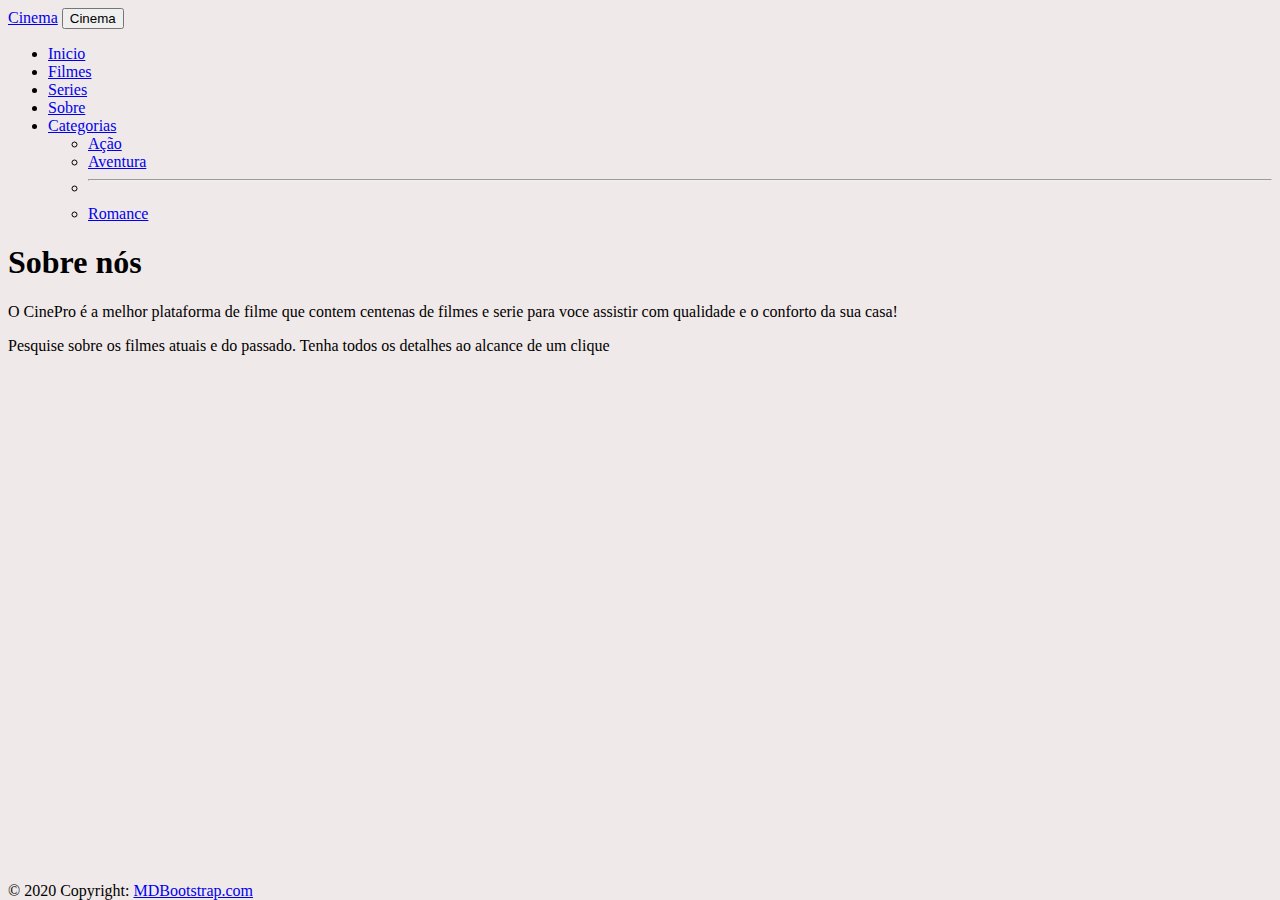
==== sobre.html @ a3e24d7f "atulizar" ====
<!DOCTYPE html>
<html lang="Pt-Br">
<head>
  <meta charset="UTF-8">
  <meta http-equiv="X-UA-Compatible" content="IE=edge">
  <meta name="viewport" content="width=device-width, initial-scale=1.0">
  <link href="https://cdn.jsdelivr.net/npm/bootstrap@5.1.3/dist/css/bootstrap.min.css" rel="stylesheet" 
  integrity="sha384-1BmE4kWBq78iYhFldvKuhfTAU6auU8tT94WrHftjDbrCEXSU1oBoqyl2QvZ6jIW3" crossorigin="anonymous">

  <script src="https://cdn.jsdelivr.net/npm/bootstrap@5.1.3/dist/js/bootstrap.bundle.min.js" integrity="sha384-ka7Sk0Gln4gmtz2MlQnikT1wXgYsOg+OMhuP+IlRH9sENBO0LRn5q+8nbTov4+1p" crossorigin="anonymous"></script>

  <link rel="stylesheet" href="estilo.css">

  <title>Cinema</title>
</head>
<body>
  <!--Barra De Navegação-->
<nav class="navbar navbar-expand-lg navbar-dark bg-danger">
  <div class="container">
    <a class="navbar-brand" href="#">Cinema</a>
    <button class="navbar-toggler" type="button" data-bs-toggle="collapse" data-bs-target="#navbarSupportedContent" aria-controls="navbarSupportedContent" aria-expanded="false" aria-label="Toggle navigation">
      <span class="navbar-toggler-icon">Cinema</span>
    </button>
    <div class="collapse navbar-collapse" id="navbarSupportedContent">
      <ul class="navbar-nav me-auto mb-2 mb-lg-0">
        <li class="nav-item">
          <a class="nav-link active" aria-current="page" href="#">Inicio</a>
        </li>
        <li class="nav-item">
          <a class="nav-link" href="#">Filmes</a>
        </li>
        <li class="nav-item">
          <a class="nav-link" href="#">Series</a>
        </li>
        <li class="nav-item">
          <a class="nav-link" href="#">Sobre</a>
        </li>
        
        <li class="nav-item dropdown">
          <a class="nav-link dropdown-toggle" href="#" id="navbarDropdown" role="button" data-bs-toggle="dropdown" aria-expanded="false">
            Categorias
          </a>
          
          <ul class="dropdown-menu" aria-labelledby="navbarDropdown">
            <li><a class="dropdown-item" href="#">Ação</a></li>
            <li><a class="dropdown-item" href="#">Aventura</a></li>
            <li><hr class="dropdown-divider"></li>
            <li><a class="dropdown-item" href="#">Romance</a></li>
          </ul>
        </li>
      </ul> 
    </div>
  </div>
</nav>
<!--fim da Barra de navegação-->

<section>
<h1>Sobre nós</h1>
<p>O CinePro é a melhor plataforma de filme que contem centenas de filmes e serie para voce assistir com qualidade e o conforto da sua casa!  </p>   

<p>Pesquise sobre os filmes atuais e do passado. Tenha todos os detalhes ao alcance de um clique</p>
</section>
  
<footer>
  <div class="navbar navbar-expand-lg navbar-dark bg-danger" style=""> 
    © 2020 Copyright:
    <a class="text-white" href="https://mdbootstrap.com/">MDBootstrap.com</a>
  </div>
  <!-- Copyright -->
</footer>
<!-- Footer -->
</body>
<script src="https://cdn.jsdelivr.net/npm/@popperjs/core@2.10.2/dist/umd/popper.min.js" integrity="sha384-7+zCNj/IqJ95wo16oMtfsKbZ9ccEh31eOz1HGyDuCQ6wgnyJNSYdrPa03rtR1zdB" crossorigin="anonymous"></script>
<script src="https://cdn.jsdelivr.net/npm/bootstrap@5.1.3/dist/js/bootstrap.min.js" integrity="sha384-QJHtvGhmr9XOIpI6YVutG+2QOK9T+ZnN4kzFN1RtK3zEFEIsxhlmWl5/YESvpZ13" crossorigin="anonymous"></script>

  <script src="https://cdn.jsdelivr.net/npm/bootstrap@5.1.3/dist/js/bootstrap.bundle.min.js" integrity="sha384-ka7Sk0Gln4gmtz2MlQnikT1wXgYsOg+OMhuP+IlRH9sENBO0LRn5q+8nbTov4+1p" crossorigin="anonymous"></script>

  
</html>
---- estilo.css ----
#all {
    width: 70%;
    margin: auto;
    background-color: #fff;
}
body {
    background-color: rgb(240, 233, 233);
}
.content{
   margin-left: 100px;
}
.container-cards{
    color: rgb(3, 3, 3);
    padding-top: 2rem;

}
.container-cards-scrolling{
overflow-x: scroll;
overflow-y: hidden;
white-space: nowrap;

}
.container-cards-item{
    display: inline-block;
    transition: all.2 ease-in-out;
    max-width: 15rem;
    max-height: 15rem;
    height: 200px;
    width: 400px;
}
.container-cards-item :hover{
    transform: scale(1.2);
    border-color: white;
    border-style: solid;
    border-width: 2px;
}
.container-cards-item img{
height: 100%;
width: 100%;

}
::-webkit-scrollbar{
    display: none;
}
.container-cards-title{
    margin-left: 1rem;
}
#pg{
    text-align: center;
}
footer{
    position: absolute;
    bottom: 0;
    width: 100%;
}


@media only screen and (max-device-width: 900px) {
     .menu { width:100%; } 
    }

    @media only screen and (max-device-width: 900px) {
         .menu { width:600px; } 
        }
        @media only screen and (max-device-width: 700px) {
             .menu { width:400px; } 
            }
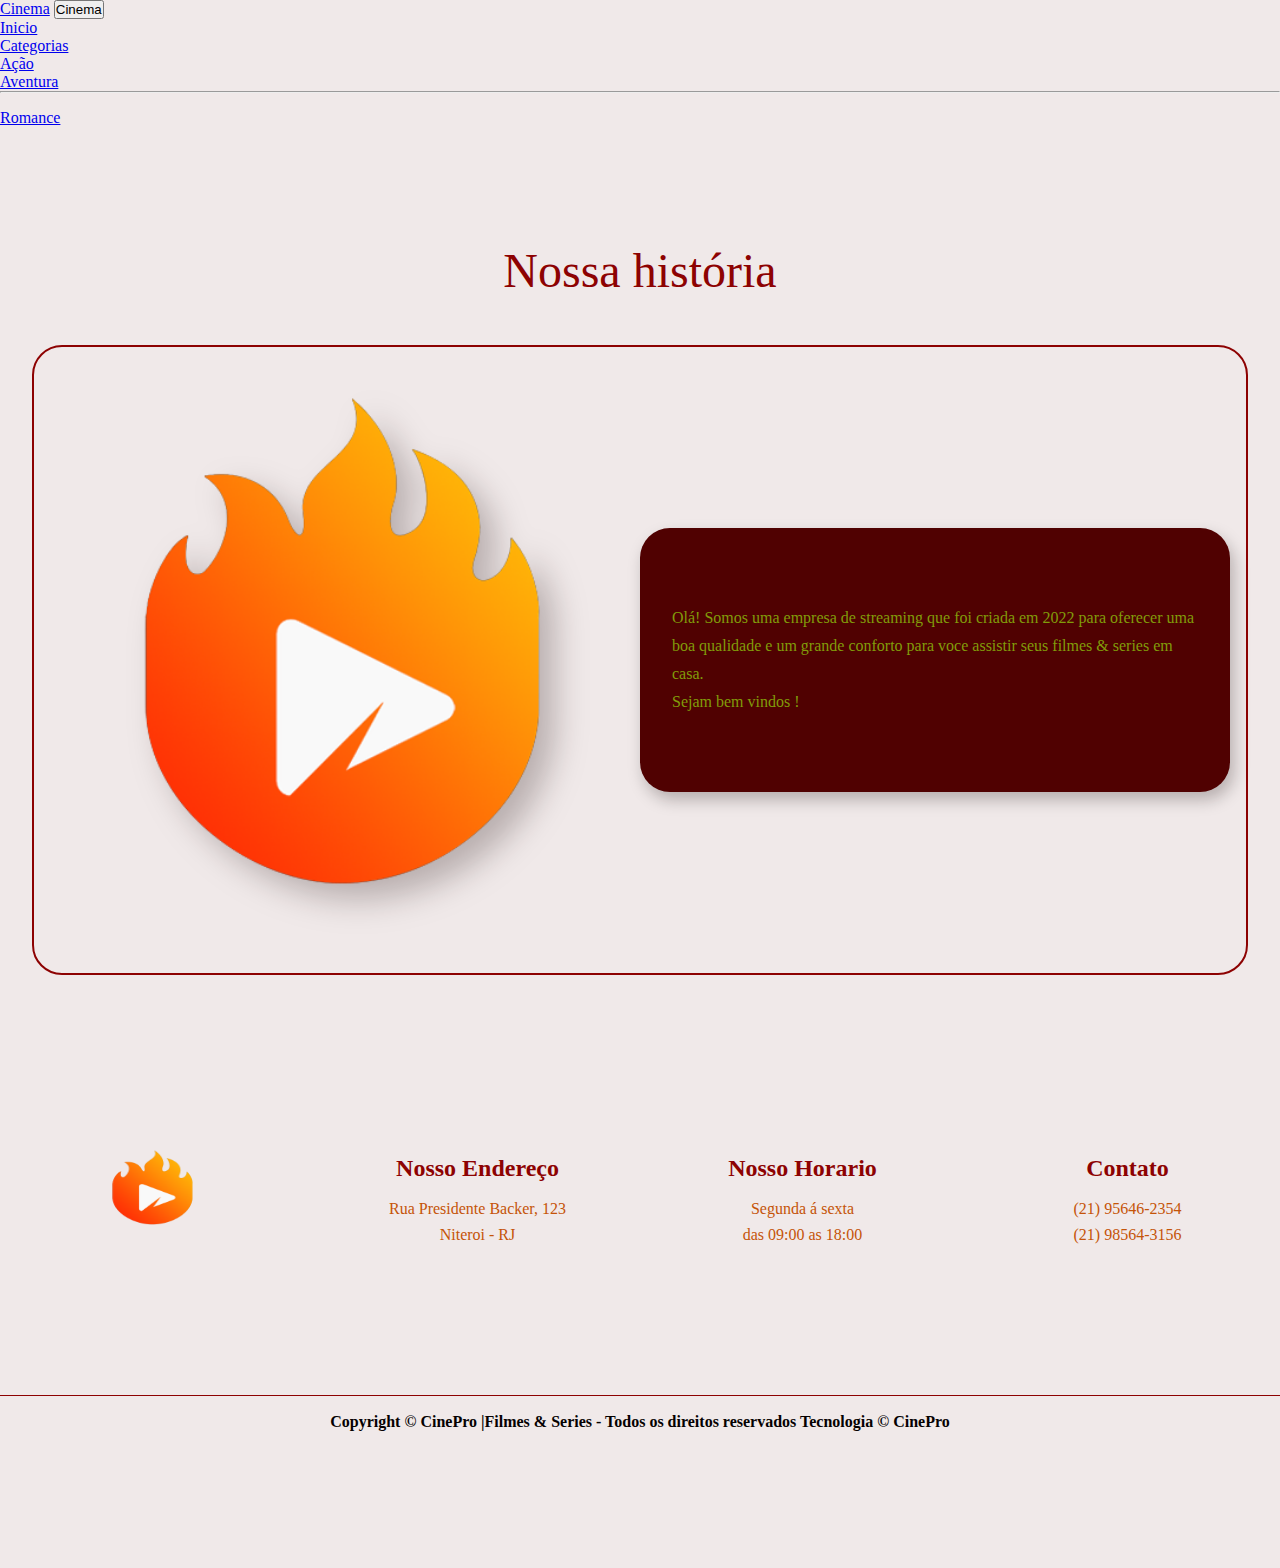
==== commit c559bade: "atualizar" ====
--- a/sobre.html
+++ b/sobre.html
@@ -24,16 +24,7 @@
     <div class="collapse navbar-collapse" id="navbarSupportedContent">
       <ul class="navbar-nav me-auto mb-2 mb-lg-0">
         <li class="nav-item">
-          <a class="nav-link active" aria-current="page" href="#">Inicio</a>
-        </li>
-        <li class="nav-item">
-          <a class="nav-link" href="#">Filmes</a>
-        </li>
-        <li class="nav-item">
-          <a class="nav-link" href="#">Series</a>
-        </li>
-        <li class="nav-item">
-          <a class="nav-link" href="#">Sobre</a>
+          <a class="nav-link active" aria-current="page" href="index.html">Inicio</a>
         </li>
         
         <li class="nav-item dropdown">
@@ -42,10 +33,10 @@
           </a>
           
           <ul class="dropdown-menu" aria-labelledby="navbarDropdown">
-            <li><a class="dropdown-item" href="#">Ação</a></li>
-            <li><a class="dropdown-item" href="#">Aventura</a></li>
+            <li><a class="dropdown-item" href="ação.html">Ação</a></li>
+            <li><a class="dropdown-item" href="aventura.html">Aventura</a></li>
             <li><hr class="dropdown-divider"></li>
-            <li><a class="dropdown-item" href="#">Romance</a></li>
+            <li><a class="dropdown-item" href="romance.html">Romance</a></li>
           </ul>
         </li>
       </ul> 
@@ -54,21 +45,62 @@
 </nav>
 <!--fim da Barra de navegação-->
 
-<section>
-<h1>Sobre nós</h1>
-<p>O CinePro é a melhor plataforma de filme que contem centenas de filmes e serie para voce assistir com qualidade e o conforto da sua casa!  </p>   
+<section class="about section" id="about">
+  <div class="container">
+      <div class="row">
+          <div class="section__title">
+              <h1>Nossa história</h1>
+               <br>
+          </div>
+          <div class="about__detail">
+              <div class="about__detail__content">
+                  <div class="about__img">
+                      <img src="./img/unnamed-removebg-preview.png" alt="">
+                  </div>
+                  <div class="about__descripion">
+                      <p>Olá!
+                          Somos uma empresa de streaming que foi criada em 2022 para oferecer uma boa qualidade e um grande conforto para voce assistir seus filmes & series em casa. </p>
+                      <p> </p>
+                      <p>Sejam bem vindos !</p>
+                  </div>
+              </div>
+          </div>
+      </div>
+  </div>
+  <br>
+  <footer class="footer" id="contact">
+    <div class="footer__list section container grid">
+        <div class="footer__data">
+            <h1><a href="#"><img src="./img/unnamed-removebg-preview.png" width="120px" height="90px" alt=""></a></h1>
+            <div class="footer__data-social">
+                <a href=""><i class='bx bxl-facebook social__icon'></i></a>
+                <a href=""><i class='bx bxl-instagram social__icon' ></i></a>
+                <a href=""><i class='bx bxl-whatsapp social__icon' ></i></a>
+            </div>
+        </div>
+        <div class="footer__data">
+            <h2>Nosso Endereço</h2>
+            <p>Rua Presidente Backer, 123<br> Niteroi - RJ</p>
+        </div>
+        <div class="footer__data">
+            <h2>nosso horario</h2>
+            <p>Segunda á sexta<br>das 09:00 as 18:00</p>
+        </div>
+        <div class="footer__data">
+            <h2>Contato</h2>
+            <p>(21) 95646-2354</p>
+            <p>(21) 98564-3156</p>
+        </div>
+    </div>
+    <div class="copy">
+        <p>Copyright © CinePro |Filmes & Series - Todos os direitos reservados
+            Tecnologia © CinePro</p>
+        <span></span>
+    </div>
+</footer>
 
-<p>Pesquise sobre os filmes atuais e do passado. Tenha todos os detalhes ao alcance de um clique</p>
-</section>
   
-<footer>
-  <div class="navbar navbar-expand-lg navbar-dark bg-danger" style=""> 
-    © 2020 Copyright:
-    <a class="text-white" href="https://mdbootstrap.com/">MDBootstrap.com</a>
-  </div>
-  <!-- Copyright -->
-</footer>
-<!-- Footer -->
+
 </body>
 <script src="https://cdn.jsdelivr.net/npm/@popperjs/core@2.10.2/dist/umd/popper.min.js" integrity="sha384-7+zCNj/IqJ95wo16oMtfsKbZ9ccEh31eOz1HGyDuCQ6wgnyJNSYdrPa03rtR1zdB" crossorigin="anonymous"></script>
 <script src="https://cdn.jsdelivr.net/npm/bootstrap@5.1.3/dist/js/bootstrap.min.js" integrity="sha384-QJHtvGhmr9XOIpI6YVutG+2QOK9T+ZnN4kzFN1RtK3zEFEIsxhlmWl5/YESvpZ13" crossorigin="anonymous"></script>
--- a/estilo.css
+++ b/estilo.css
@@ -1,10 +1,138 @@
+*, ::after, ::before{
+    margin: 0;
+    padding: 0;
+    box-sizing: border-box;
+}
+/* font */
+@import url('https://fonts.googleapis.com/css2?family=Great+Vibes&family=Montserrat:wght@300;400;700;800&display=swap');
+/*---------------VARIABLES CSS-------------------*/
+:root {
+    --header-height: 6.25rem;
+
+    /*---------------COLLORS -------------------*/
+    --main-color: #500101;
+    --first-color: #8d0202;
+    --second-color: #d6cfcf;
+    --white-color: #cfcaca;
+    --black-color: #819c0a;
+
+    /*---------------FONT  AND TYPOGRAPHY-------------------*/
+    --font-cursive: 'Great Vibes', cursive;
+    --body-font: 'Montserrat', sans-serif;
+    --big-font-size: 3rem;
+    --h1-font-size: 2.25rem;
+    --h2-font-size: 1.5rem;
+    --h3-font-size: 1.25rem;
+    --normal-font-size: 1rem;
+    --small-font-size: 0.813rem;
+
+    /*---------------FONT WEIGHT-------------------*/
+    --font-light: 300;
+    --font-medium: 400;
+    --font-semi-bold: 700;
+    --font-bold: 800;
+
+    /*---------------MARGINS-------------------*/
+    --mb-05: 0.5rem;
+    --mb-1: 1rem;
+    --mb-1-5: 1.5rem;
+    --mb-2: 2rem;
+    --mb-2-5: 2.5rem;
+    --mb-3: 3rem;
+
+    /*---------------Z INDEXS-------------------*/
+    --Z-fixed: 100;
+    --z-tooltip: 10;
+    --z_negative: -1;
+}
+/* base */
+*, ::after, ::before{
+    margin: 0;
+    padding: 0;
+    box-sizing: border-box;
+}
 #all {
     width: 70%;
     margin: auto;
-    background-color: #fff;
+    background-color: rgb(15, 14, 14);
 }
 body {
     background-color: rgb(240, 233, 233);
+}
+.hero__content h1{
+    font-family: var(--font-cursive);
+    font-size: var(--big-font-size);
+    line-height: calc(var(--big-font-size) + 30px);
+    letter-spacing: 0.1em;
+    color: var(--first-color);
+    margin-bottom: var(--mb-1-5);
+}
+.hero__content p{
+    font-weight: var(--font-medium);
+    text-align: center;
+    line-height: calc(var(--normal-font-size) + 10px);
+    padding: 0 3rem;
+    letter-spacing: 0.2em;
+    color: var(--black-color);
+    margin-bottom: var(--mb-1-5);
+}
+
+.btn{
+    width: 240px;
+    display: flex;
+    align-items: center;
+    justify-content: center;
+    text-align: center;
+    background-color: var(--first-color);
+    color: var(--white-color);
+    border: 1px solid var(--first-color);
+    border-radius: 50px;
+    font-size: var(--normal-font-size);
+    font-weight: var(--font-semi-bold);
+    text-transform: uppercase;
+    line-height: var(--normal-font-size);
+    padding: 10px 20px;
+    outline: none;
+    cursor: pointer;
+    transition: all 400ms ease;
+}
+.btn:hover{
+    background-color: transparent;
+    color: var(--first-color);
+}
+.btn__outline{
+    width: 280px;
+    background-color: transparent;
+    color: var(--first-color);
+    padding: 5px 10px 5px 0;
+    transition: all 400ms ease-in-out;
+    position: relative;
+}
+.btn__outline::before{
+    content: "";
+    position: absolute;
+    top: 0;
+    left: 0;
+    width: 18%;
+    height: 100%;
+    background-color: var(--first-color);
+    border: 1px solid var(--first-color);
+    border-radius: 50px;
+    transition:  all 400ms ease-in-out;
+}
+.btn__outline i{
+    margin-right: var(--mb-1-5);
+    font-size: var(--h2-font-size);
+    color: var(--white-color);
+    z-index: var(--z-tooltip);
+}
+.btn__outline:hover::before{
+    width: 100%;
+    z-index: var(--z_negative);
+}
+.btn__outline:hover{
+    color: var(--white-color);
+    z-index: var(--z-tooltip);
 }
 .content{
    margin-left: 100px;
@@ -28,6 +156,43 @@
     height: 200px;
     width: 400px;
 }
+.container{
+    max-width: 1300px;
+    margin: 0 auto;
+}
+.row{
+    display: flex;
+    flex-wrap: wrap;
+}
+.section{
+    padding: calc(var(--header-height) + 20px) 0;
+}
+.grid{
+    display: grid;
+    gap: 20px;
+}
+.flex{
+    display: flex;
+    align-items: center;
+    justify-content: center;
+}
+.section__title{
+    margin: 0 auto;
+    text-align: center;
+}
+.section__title h1{
+    font-family: var(--font-cursive);
+    font-size: var(--big-font-size);
+    font-weight: var(--font-medium);
+    line-height: var(--big-font-size);
+    color: var(--first-color);
+}
+.section__title span{
+    font-weight: var(--font-light);
+    font-size: var(--h2-font-size);
+    line-height: var(--h2-font-size);
+    color: var(--black-color);
+}
 .container-cards-item :hover{
     transform: scale(1.2);
     border-color: white;
@@ -48,21 +213,177 @@
 #pg{
     text-align: center;
 }
-footer{
+about{
+    width: 100%;
+    background-image: url(../img/arabesco-left-bottom.svg);
+    background-repeat: no-repeat;
+    background-position: bottom left;
+    z-index: var(--z_negative);
+}
+.about__detail{
+    width: 100%;
+    padding: 2rem;
+}
+.about__detail__content{
+    border: 2px solid var(--first-color);
+    border-radius: 30px;
+    padding: 1rem;
+}
+.about__img img{
+    width: 100%;
+    border-radius: 30px;
+    filter: drop-shadow(16px 16px 16px rgba(19, 1, 1, 0.25));
+}
+.about__descripion{
+    position: relative;
+    padding: 2rem;
+}
+.about__descripion::before{
+    content: "";
     position: absolute;
-    bottom: 0;
-    width: 100%;
-}
-
-
-@media only screen and (max-device-width: 900px) {
-     .menu { width:100%; } 
-    }
-
-    @media only screen and (max-device-width: 900px) {
-         .menu { width:600px; } 
-        }
-        @media only screen and (max-device-width: 700px) {
-             .menu { width:400px; } 
-            }
-           +    width: 100%;
+    height: 110%;
+    top: -10%;
+    left: 0;
+    background: var(--main-color);
+    border-radius: 30px;
+    box-shadow:  4px 8px 16px rgba(14, 2, 2, 0.25);
+    z-index: var(--z_negative);
+}
+.about__descripion p{
+    font-weight: var(--font-medium);
+    line-height: calc(var(--normal-font-size) + 12px);
+    color: var(--black-color);
+}
+.footer__list{
+    grid-template-columns: repeat(2, 1fr);
+    justify-content: space-around;
+    align-items: center;
+    border-bottom: 1px solid var(--first-color);
+}
+.footer__data-social .social__icon{
+    color: var(--first-color);
+    font-size: var(--h2-font-size);
+}
+.footer__data-social .social__icon:hover{
+    border-bottom: 1px solid var(--first-color);
+}
+.footer__data{
+    text-align: center;
+    margin-bottom: var(--mb-1);
+}
+.footer__data-social{
+    margin-top: var(--mb-1);
+}
+.footer__data h2{
+    font-weight: var(--font-bold);
+    font-size: var(--h2-font-size);
+    line-height: var(--h2-font-size);
+    color: var(--first-color);
+    margin-bottom: var(--mb-1);
+    text-transform: capitalize;
+}
+.footer__data p{
+    font-weight: var(--font-medium);
+    line-height: calc(var(--normal-font-size) + 10px);
+    text-align: center;
+    color: #c55408;
+}
+.footer .copy{
+    text-align: center;
+    padding: 1rem 0;
+}
+.footer .copy p{
+    font-weight: var(--font-bold);
+    line-height: var(--h3-font-size);
+    color: #050101;
+}
+.footer .copy span{
+    font-size: var(--small-font-size);
+    line-height: var(--small-font-size);
+}
+/* MEDIA QUERY */
+@media (min-width: 660px){
+    .services__content__descripion{
+        grid-template-columns: repeat(3, 1fr);
+    }
+}
+/* MEDIA QUERY */
+@media (min-width: 860px){
+    .about__detail__content{
+        display: grid;
+        grid-template-columns: repeat(2, 1fr);
+        align-items: center;
+        z-index: var(--z-tooltip);
+    }
+    .about__descripion::before{
+        height: 120%;
+        top: -10%;
+    }
+    .services__content__descripion{
+        grid-template-columns: repeat(4, 1fr);
+    }
+    .gallery::before{
+        height: 50%;
+        top: 25%;
+    }
+    .testimonials__card{
+        width: 820px;
+        grid-template-columns: repeat(2, 1fr);
+    }
+    .testimonials__item:hover .testimonials__img img{
+        transform: translateX(300px) rotate(360deg);
+    }
+}
+@media (min-width: 960px){
+    .nav__menu{
+        display: flex;
+        align-items: center;
+        padding: 0;
+    }
+    .nav__item:not(:last-child){
+        margin-right: var(--mb-2-5);
+    }
+    .nav__link{
+        font-size: var(--normal-font-size);
+        font-weight: var(--font-bold);
+        text-transform: capitalize;
+        color: var(--black-color);
+        transition: all 400ms ease;
+        position: relative;
+    }
+    .nav__toggle{
+        display: none;
+    }
+    .hero .hero__img{
+        display: block;
+    }
+    .hero .hero__img, .hero .hero__content{
+        width: 50%;
+        height: 100vh;
+    }
+    .hero .hero__img img{
+        max-width: 100%;
+        height: 100%;
+    }
+    .hero .hero__content,
+    .hero .hero__content p{
+        align-items: flex-start;
+        text-align: left;
+        padding: 0;
+    }
+    .hero .hero__content h1{
+        font-size: 4rem;
+    }
+    .footer__list{
+        grid-template-columns: repeat(4, 1fr);
+    }
+}
+@media (min-width: 1100px){
+    .about__descripion::before{
+        height: 150%;
+        top: -25%;
+    }
+}
+
+
